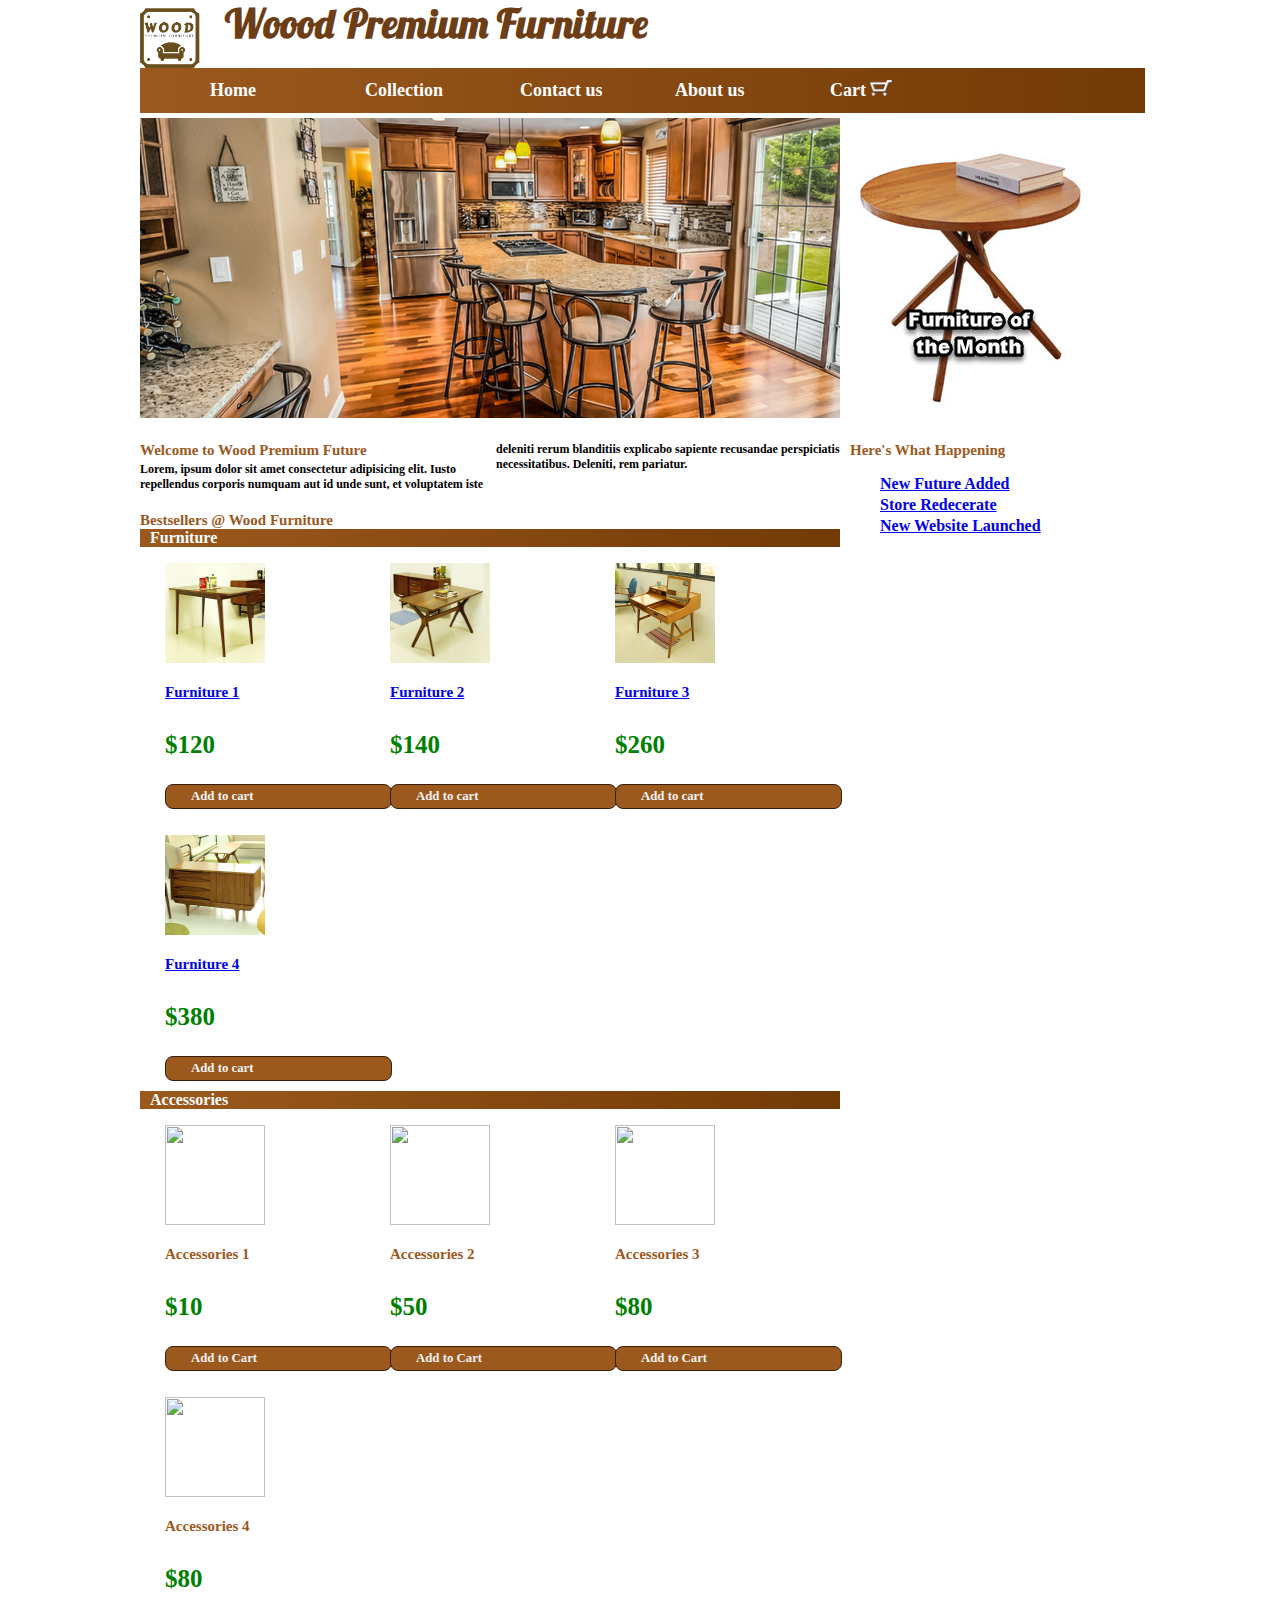
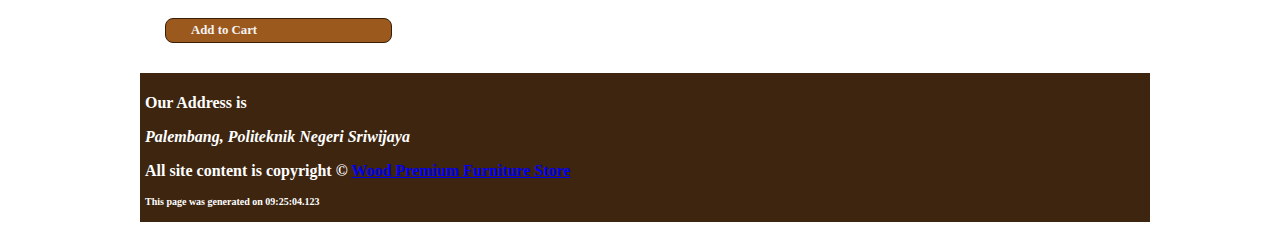
==== index.html @ 249919a6 "Web Design Fefi Aprista" ====
<!DOCTYPE html>
<html lang="en" xmlns="http://www.w3.org/1999/xhtml">
    <head>
        <meta charset="utf-8" />
        <title>Welcome To Wood Premium Furniture Store!</title>
        <link rel="stylesheet" href="Styles/Layout.css" type="text/css">
        <script src="scripts/productdetails.js" ></script>
        <script src="scripts/cart.js" ></script>
    </head>
<body>
   <header>
    <div>
        <a class="headerlogo" href="index.html">
            <img src="images/logo.png" />
        </a>
        <span id="headername"> Woood Premium Furniture</span>
    </div>
       <nav class="backgroundgradient">
           <ul>
               <li><a class="navlink" href="index.html">Home</a></li>
               <li><a class="navlink" href="collection.html">Collection</a></li>
               <li><a class="navlink" href="contactus.html">Contact us</a></li>
               <li><a class="navlink" href="aboutus.html">About us</a></li>
               <li><a class="navlink" href="checkout.html">Cart
                   <img src="images/cart.png"></a></li> 
           </ul>
       </nav>

       <div id="welcomeimage">
           <img src="images/furnitureheader.png">
       </div>
       <div id="furnitureofthemonth">
           <img src="images/cotm.jpg">
       </div>

       <section id="welcometext">
           <header>Welcome to Wood Premium Future</header>
           <span>
               Lorem, ipsum dolor sit amet consectetur adipisicing elit. 
               Iusto repellendus corporis numquam aut id unde sunt, 
               et voluptatem iste deleniti rerum blanditiis explicabo sapiente 
               recusandae perspiciatis necessitatibus. Deleniti, rem pariatur.
           </span>
       </section>
       <aside id="events">
           <header>Here's What Happening</header>
           <ul>
               <li><a href="#">New Future Added</a></li>
               <li><a href="#">Store Redecerate</a></li>
               <li><a href="#">New Website Launched</a></li>
           </ul>
        </aside>

            <section id="bestsellers">
                <header>Bestsellers @ Wood Furniture</header>
                <section class="furniturebestsellers">
                    <header class="backgroundgradient">   
                   Furniture
               </header>
               <article class="productarticle">
                   <figure>
                       <img class="productarticlethumbnail" 
                       src="images/furniture/row_dt001_0.jpg">
                   </figure>
                   <header>
                       <span class="productarticlename">
                           <a href="productdetails.html">Furniture 1</a>
                       </span>
                   </header>
                   <p class="productarticleprice">$120</p>
                   <div class="button" id="testButton">
                       Add to cart
                   </div>
                </article>

                <article class="productarticle">
                   <figure>
                    <img class="productarticlethumbnail" 
                    src="images/furniture/row_dt002_0.jpg">
                </figure>
                <header>
                    <span class="productarticlename">
                        <a href="productdetails.html">Furniture 2</a>
                    </span>
                </header>
                <p class="productarticleprice">$140</p>
                <div class="button" id="testButton">
                    Add to cart
                </div>
                </article>

                <article class="productarticle">
                <figure>
                    <img class="productarticlethumbnail" 
                    src="images/furniture/row_dt003_0.jpg">
                </figure>
                <header>
                    <span class="productarticlename">
                        <a href="productdetails.html">Furniture 3</a>
                    </span>
                </header>
                <p class="productarticleprice">$260</p>
                <div class="button" id="testButton">
                    Add to cart
                </div>
                </article>  

                <article class="productarticle">
                <figure>
                    <img class="productarticlethumbnail" 
                    src="images/furniture/row_sb001_0.jpg">
                </figure>
                <header>
                    <span class="productarticlename">
                        <a href="productdetails.html">Furniture 4</a>
                    </span>
                </header>
                <p class="productarticleprice">$380</p>
                <div class="button" id="testButton">
                    Add to cart
                </div>
                </article>  
           </section>

            <section class="furniturebestsellers">
                <header class="backgroundgradient">
                    Accessories
                </header>
                <article class="productarticle">
                    <figure>
                        <img class="productarticlethumbnail"
                        src="Images/furniture/row_ac001_0.jpg" >
                    </figure>
                    <header>
                        <span class="productarticlename">Accessories 1</span>
                    </header>
                    <p class="productarticleprice">$10</p>
                    <div class="button">
                        Add to Cart
                    </div>
                </article>

                <article class="productarticle">
                 <figure>
                     <img class="productarticlethumbnail"
                     src="Images/furniture/row_ac002_0.jpg">
                 </figure>
                 <header>
                     <span class="productarticlename">Accessories 2</span>
                 </header>
                 <p class="productarticleprice">$50</p>
                 <div class="button">
                     Add to Cart
                 </div>
             </article>

             <article class="productarticle">
                 <figure>
                     <img class="productarticlethumbnail"
                     src="Images/furniture/row_ac003_0.jpg" >
                 </figure>
                 <header>
                     <span class="productarticlename">Accessories 3</span>
                 </header>
                 <p class="productarticleprice">$80</p>
                 <div class="button">
                     Add to Cart
                 </div>
             </article>

             <article class="productarticle">
                <figure>
                    <img class="productarticlethumbnail"
                    src="Images/furniture/row_ac004_0.jpg" >
                </figure>
                <header>
                    <span class="productarticlename">Accessories 4</span>
                </header>
                <p class="productarticleprice">$80</p>
                <div class="button">
                    Add to Cart
                </div>
            </article>

            </section>
        </section>
      

       <footer>
           <p>Our Address is <address>Palembang, Politeknik Negeri Sriwijaya</address></p>
           <p class="textcontent">All site content is copyright &copy;
               <a class="mainlink" href="https//www.woodfurniturestore.com">
                Wood Premium Furniture Store
            </a>
           </p>
           <p class="smalltext">
               This page was generated on <time>09:25:04.123</time>
           </p>
       </footer>

   </header>
</body>
</html>
---- Styles/Layout.css ----
/*Index*/

body {
    width: 1000px;
    margin-left: auto;
    margin-right: auto;
    font-family: Verdana;
}

header {
    font-weight: bold;
}

.headerlogo {
    float: left;
    margin-right: 10px;

}

.headerlogo > img {
    height: 60px;
    width: 60px;
}

#headername {
    font-size: 40px;
    font-family: headerfont;
    text-shadow: 5px, 5px, 5px, #a88070;
    color: #6d3e16;
    padding: 15px;
    margin: 8px, 0px;
    font-weight: bold; 
}

@font-face {
    font-family: headerfont;
    src: url("../fonts/Lobster_1.3.otf");
}

nav {
    height: 45px;
    width: 100%;
    margin-bottom: 5px;
    margin-top: 20px;
    padding-left: 5px;
}

nav ul {
    list-style: none;
    padding: 0px;
}

nav ul li {
    display: block;
}

.backgroundgradient {
    background: -webkit-linear-gradient(left, #9c591e, #723a05);
    background: -o-linear-gradient(right, #9c591e, #723a05);
    background: -moz-linear-gradient(right, #9c591e, #723a05);
    background: linear-gradient(to right, #9c591e, #723a05);
}

.navlink    {
    width: 145px;
    height: 35px;
    margin-right: 10px;
    font-size: 18px;
    float: left;
    padding-top: 12px;
    color:white;
    text-decoration: none;
}

.navlink:active {
}
.navlink > img {
    height: 16px;
}

#welcomeimage {
    float: left;
    width: 700px;
}

#furnitureofthemonth {
    float: right;
    width: 290px;
}

#kayu1 {
    float: right;
    width: 290px;   
}

#welcometext {
    float: left;
    width: 70%;
    font-size: 12px;
    margin-top: 20px;
    margin-bottom: 20px;
    -webkit-column-count: 2;
    -moz-column-count: 2;
    column-count: 2;
}

#welcometext > header {
    color: #9c591e;
    font-size: 15px;
    font-weight: bold;
    margin-bottom: 3px;
}

#events {
    float:right;
    width: 30%;
    margin-top: 20px;
    margin-bottom: 20px;
}

#events > header {
    margin-left: 10px;
    color: #9c591e;
    font-size: 15px;
    margin-bottom: 3px;
    font-weight: bold;
}

#events > ul {
    list-style: none;
}
#events > ul > li {
    margin-bottom: 3px;
}

#bestsellers {
    height: 100%;
    width: 700px;
    float: left;
    margin-bottom: 20px;
}

#bestsellers > header {
    color: #9c591e;
    font-size: 15px;
    font-weight: bold;
}

.furniturebestsellers {
    float: left;
}

.furniturebestsellers > header {
    background-color: #9c591e;
    color: white;
    padding-left: 10px;
}

.accessoriesbestsellers {
    clear: both;
}

.accessoriesbestsellers > header {
    height: 30px;
    line-height: 30px;
    background-color: #9c591e;
    color: white;
    padding-left: 10px;
}

.productarticle  {
    width: 200px;
    float: left;
    margin-left: 25px;
    margin-bottom: 10px;
}

.productarticlethumbnail {
    width: 100px;
    height: 100px;
}

.productarticlename {
    font-size: 15px;
    color: #9c591e;
    font-weight: bold;
}

figure {
    display: block;
    margin-top: 1em;
    margin-bottom: 1em;
    margin-left: 0px;
    margin-right: 40px;
}

.productarticleprice {
    font-size: 15px;
    color: green;
    font-weight: bold;
    padding-top: 15px;
}

footer {
    clear: both;
    width: 100%;
    background-color: #3d2510;
    color: white;
    margin: 20px 0px 20px;
    padding: 5px;
}

.smalltext{
    font-size: 10px;
}


/* */

.furnituredetails {
    float: left;
    width: 1000px;
}

.productarticlelargeimage {
    width: 200px;
    height: 300px;
}

.productarticlelargefigure {
    float: left;
    margin: 10px;
}

.column {
    float: left;
    width: 25%;
    padding: 3px;
}

.column img {
    width: 50px;
    opacity: 0.8;
    cursor: pointer;
}

.column img:hover{
    opacity: 1;
}

.row::after {
    content: "";
    display: table;
    clear: both;
}

.productarticlecontent {
    width: 75%;
    float: right;
}

.productarticledescription {
    word-wrap: none;
}

.productarticleprice {
    font-size: 25px;
    color: green;
    font-weight: bold;
    padding-top: 5px;
}

.button {
    cursor: pointer;
    padding: 4px 25px;
    background: #9c591e;
    border: 1px solid #381f09;
    -moz-border-radius: 8px ;
    -webkit-border-radius : 8px;
    border-radius: 8px;
    -webkit-box-shadow: 0 0 4px rgba (0,0,0, 75);
    -moz-box-shadow: e 4px rgba(0,0,0, 75) ;
    box-shadow: e 4px rgba(0,0, 0, .75);
    color: #f3f3f3;
    font-size: 0.8em;
    width: 175px;
}

.button:hover, .addtocartbutton:focus {
    background-color: #512cea;
    -webkit-box-shadow: e lpx rgba(0,0, 0, .75);
    -moz-box-shadow: e e 1px rgba(0,0,0,.75);
    box-shadow: 0 0 1px rgba(0,0, 0, 75);
}

#contact{
    padding: 0.5px;
    background-color:  #3d2510;
    width: 100%;
    
}
#contact h1{
    text-align: center;
    color: white;
    font-size: 30px;
    letter-spacing: .2em;
    padding-top: 20px;
    padding-bottom: 10px;
}
.image10 {
    position: relative;
    width: 100px;
    text-align: center;
    float: left;
    margin-left: 10%;
}

.image20 {
  opacity: 1;
  display: block;
  width: 100%;
  height: auto;
  transition: .5s ease;
  backface-visibility: hidden;
    
}

.middle {
  transition: .5s ease;
  opacity: 0;
  position: absolute;.button{
    float: left;
    width: 100px;
    position:relative; s
}
.button1 {
    background-color: white; 
    color: black; 
    border: 2px solid #4CAF50;
  }

  top: 40px;
  left: 17px;
  text-align: center;
}

.image10:hover .image20 {
  opacity: 0.3;
}

.image10:hover .middle {
  opacity: 0.5;
}

.image10 .text a{
  text-decoration: none;
  color: white;
  font-size: 15px;
  
}
.sosmed{
    padding-bottom: 15%;
}
.footer{
    padding: 2px;
    background-color: #3d2510;
}
.footer p{
    text-align: center;
    color: aliceblue;
    letter-spacing: .3em
}
.footer img{
    float: left;
    margin-left: 50px;
}


/*Collection*/
.blockheader {
    font-size: 30px;
    font-family: headerfont;
    margin-top: 20px;
    margin-bottom: 10px;
}

.productarticlewide {
    width: 100%;
    float: left;
}

.productarticlewidethumbnail{
    width: 100px;
    height: 150px;
    float: left;
    margin : 20px;
}

.productarticlewidecontent {
    width: 80%;
    float: right;
}

.productarticlewidedescription {
    text-wrap: normal;
}

.productarticlewidename {
    font-size: 15px;
    color: #9c591e;
    font-weight: bold;
    margin-top: 5px;
}

.productarticlewideprice {
    font-size: 15px;
    color: green;
    font-weight: bold;
    padding-top: 15px;
}

.allfurnitures {
    float: left;
    width: 750px;
}

.shoppingcart {
    float: left;
    width: 175px;    
}


/*Checkout Page*/
.textlabel{
    text-align: left;
    font-size: 14px;
    margin: 0px;
    display: block;
    width: 250px;
    padding: 2px 5px;
    float: left;
}
.textinput{
    width: 300px;
    height: 22px;
    border: 1px solid #888888;
}
fieldset{
    padding: 0px;
    border: none;
}
fieldset > div{
    border: 2px solid #888888;
}
.submitbutton {
    width: 100px;
    height: 40px;
    border: 1px solid #888888;
    color-adjust: black;
}
.searchcart{
    float: right; 
}

/*ContactUs page styles*/
.maptostore {
    float: left;
    width: 1000px;
}

#map {
    float: left;
    width: 65%;
    height: 600px;
    margin: 25px;
}

#driving-directions {
    float: left;
}
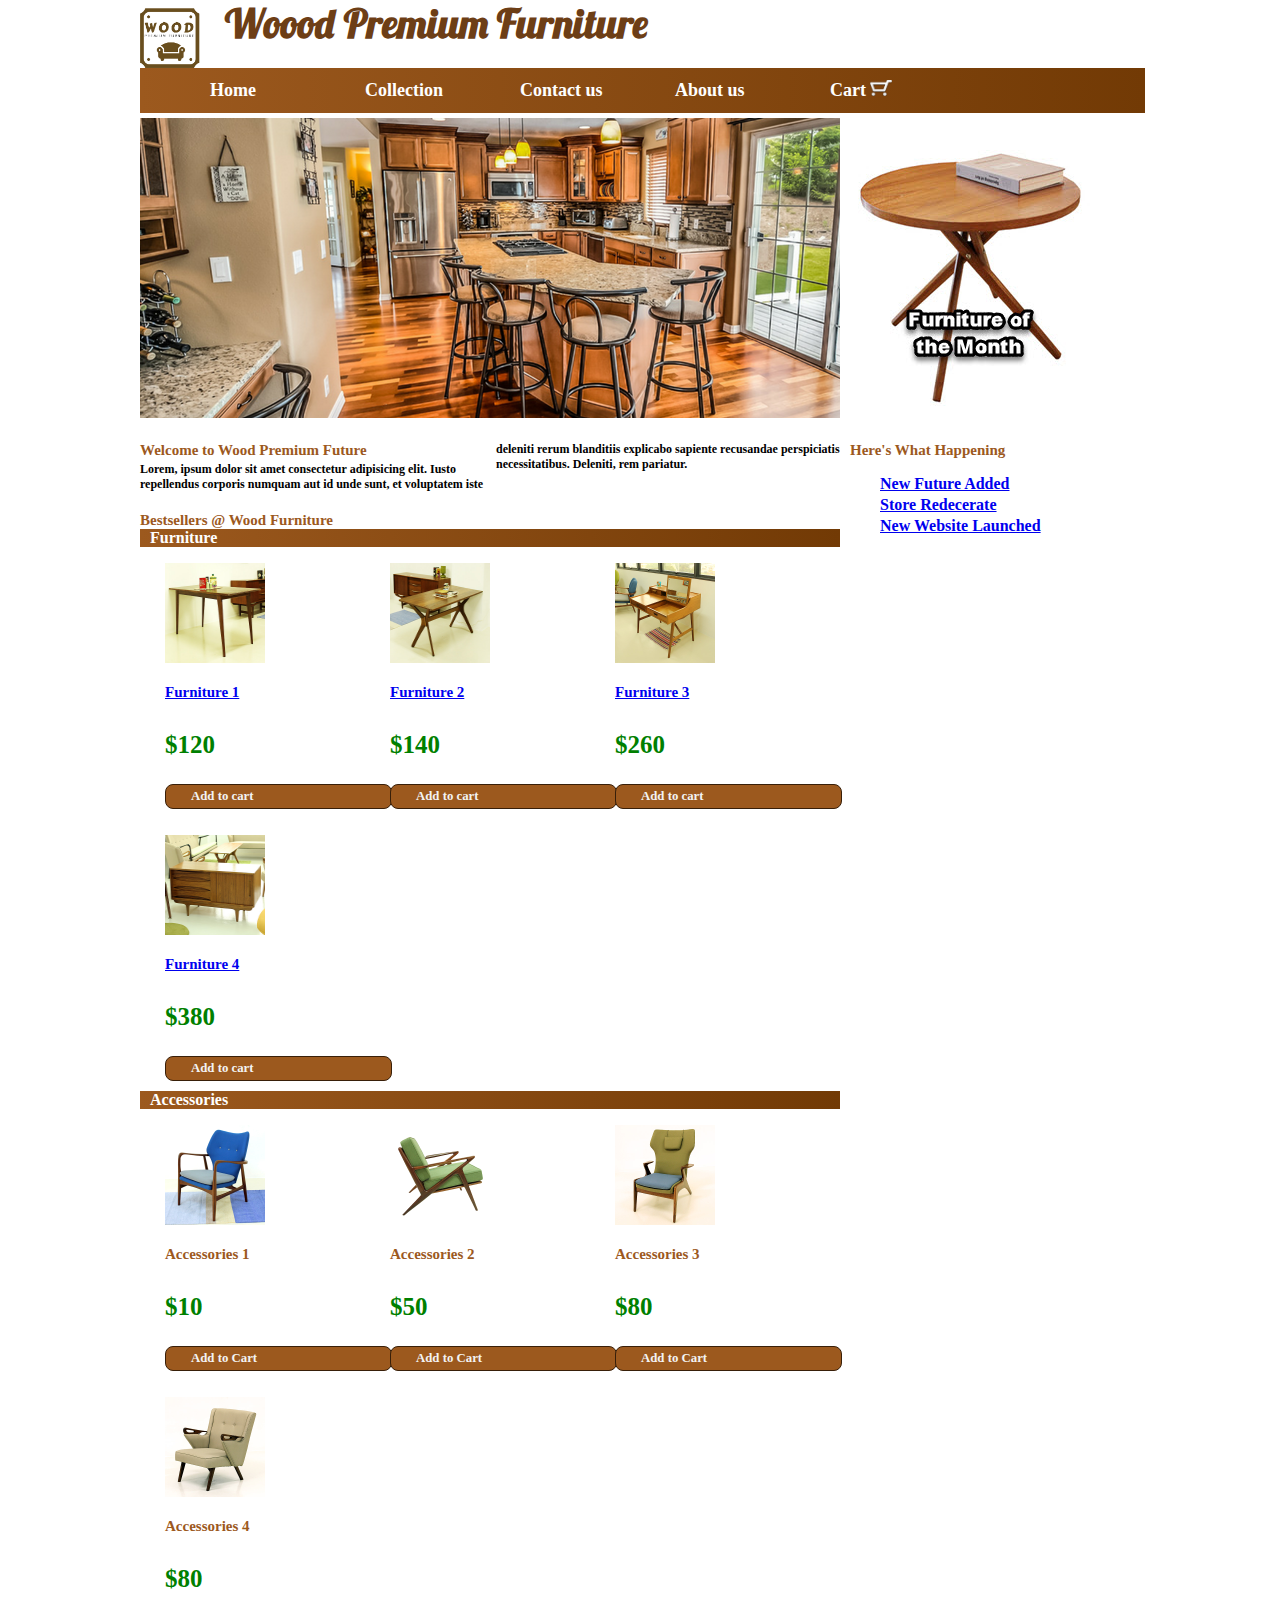
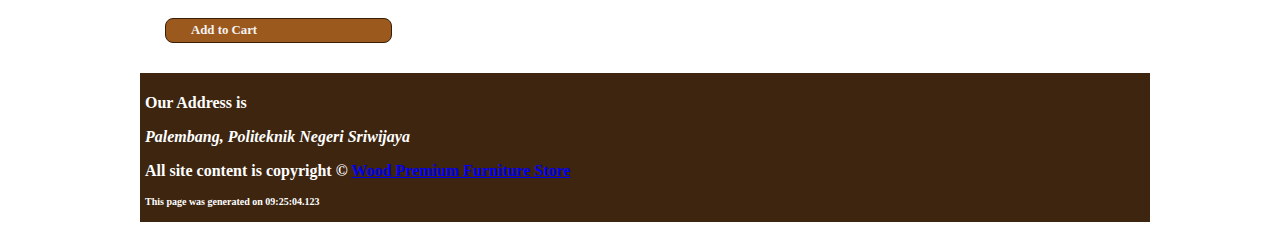
==== commit ec16a1ad: "Web Design Fefi Aprista" ====
--- a/index.html
+++ b/index.html
@@ -4,6 +4,7 @@
         <meta charset="utf-8" />
         <title>Welcome To Wood Premium Furniture Store!</title>
         <link rel="stylesheet" href="Styles/Layout.css" type="text/css">
+        <link rel="shortcut icon" href="favicon.ico"> 
         <script src="scripts/productdetails.js" ></script>
         <script src="scripts/cart.js" ></script>
     </head>
@@ -129,7 +130,7 @@
                 <article class="productarticle">
                     <figure>
                         <img class="productarticlethumbnail"
-                        src="Images/furniture/row_ac001_0.jpg" >
+                        src="images/furniture/row_ac001_0.jpg" >
                     </figure>
                     <header>
                         <span class="productarticlename">Accessories 1</span>
@@ -143,7 +144,7 @@
                 <article class="productarticle">
                  <figure>
                      <img class="productarticlethumbnail"
-                     src="Images/furniture/row_ac002_0.jpg">
+                     src="images/furniture/row_ac002_0.jpg">
                  </figure>
                  <header>
                      <span class="productarticlename">Accessories 2</span>
@@ -157,7 +158,7 @@
              <article class="productarticle">
                  <figure>
                      <img class="productarticlethumbnail"
-                     src="Images/furniture/row_ac003_0.jpg" >
+                     src="images/furniture/row_ac003_0.jpg" >
                  </figure>
                  <header>
                      <span class="productarticlename">Accessories 3</span>
@@ -171,7 +172,7 @@
              <article class="productarticle">
                 <figure>
                     <img class="productarticlethumbnail"
-                    src="Images/furniture/row_ac004_0.jpg" >
+                    src="images/furniture/row_ac004_0.jpg" >
                 </figure>
                 <header>
                     <span class="productarticlename">Accessories 4</span>
